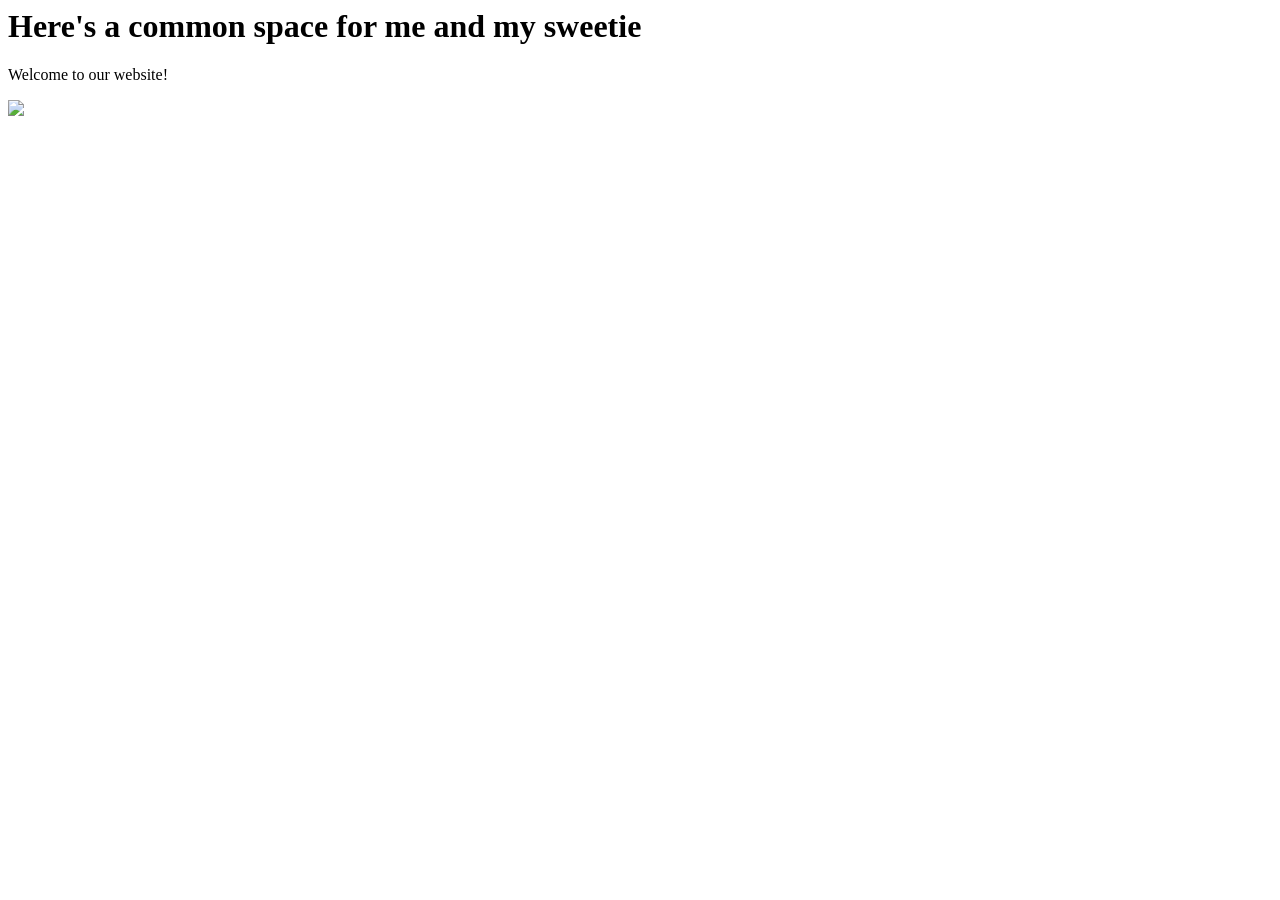
==== index.html @ b6104a5d "Update index.html" ====
<html>
<title>
  <head><link rel="stylesheet" type="text/css" href="https://github.com/J396/J396.GITHUB.IO/blob/main/index.css"></head>
</title>
<body>
  <h1>Here's a common space for me and my sweetie</h1>
  <p>Welcome to our website!</p>
  <img src="https://content.codecademy.com/articles/github-pages-via-web-app/happy-ice-cream.gif" />
</body>

</html>
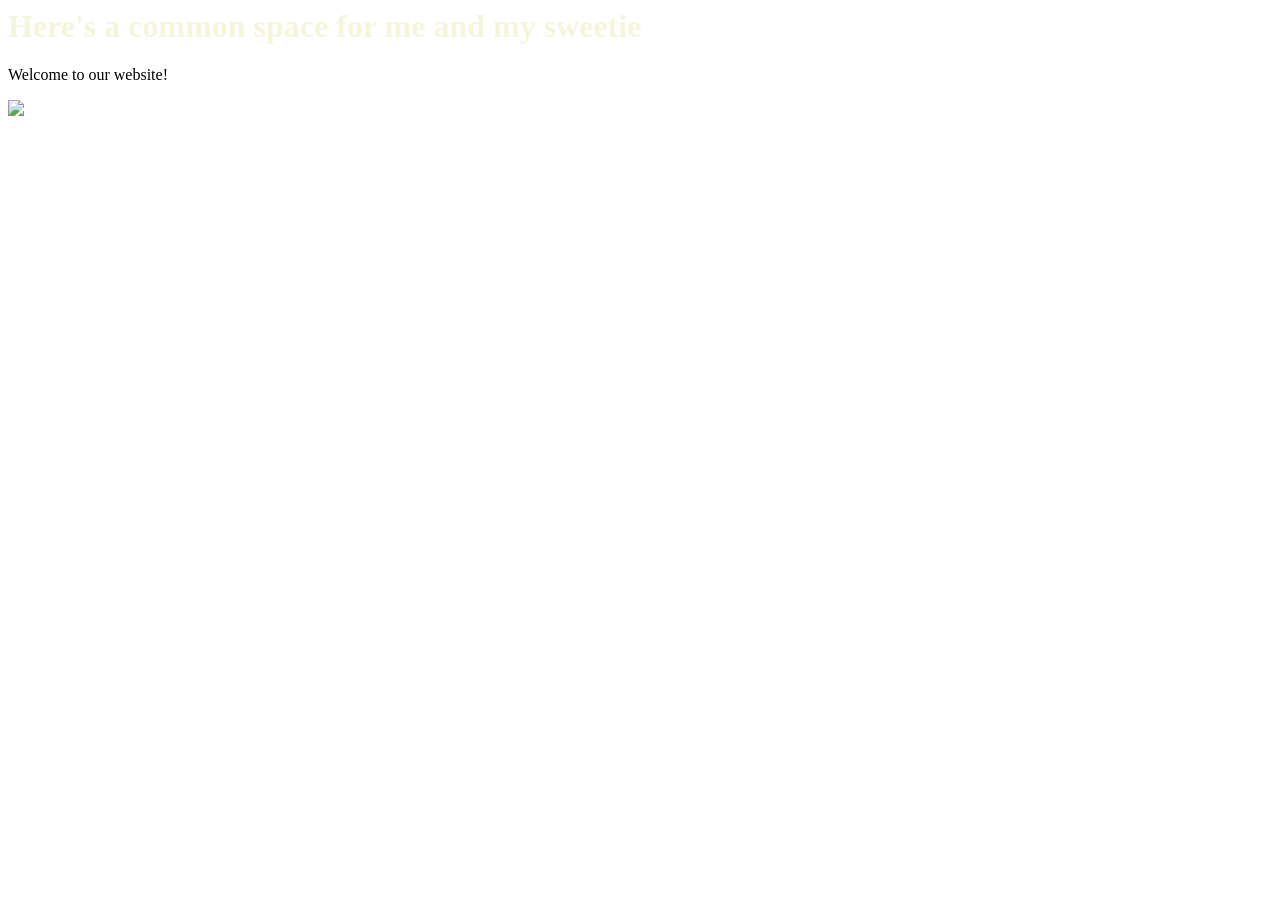
==== commit c25f2b97: "Update index.html" ====
--- a/index.html
+++ b/index.html
@@ -1,7 +1,8 @@
 <html>
-<title>
-  <head><link rel="stylesheet" type="text/css" href="https://github.com/J396/J396.GITHUB.IO/blob/main/index.css"></head>
-</title>
+<head>
+  <title></title>
+  <link rel="stylesheet" href="index.css">
+</head>
 <body>
   <h1>Here's a common space for me and my sweetie</h1>
   <p>Welcome to our website!</p>
--- a/index.css
+++ b/index.css
@@ -0,0 +1,3 @@
+h1{
+  color: beige;
+}
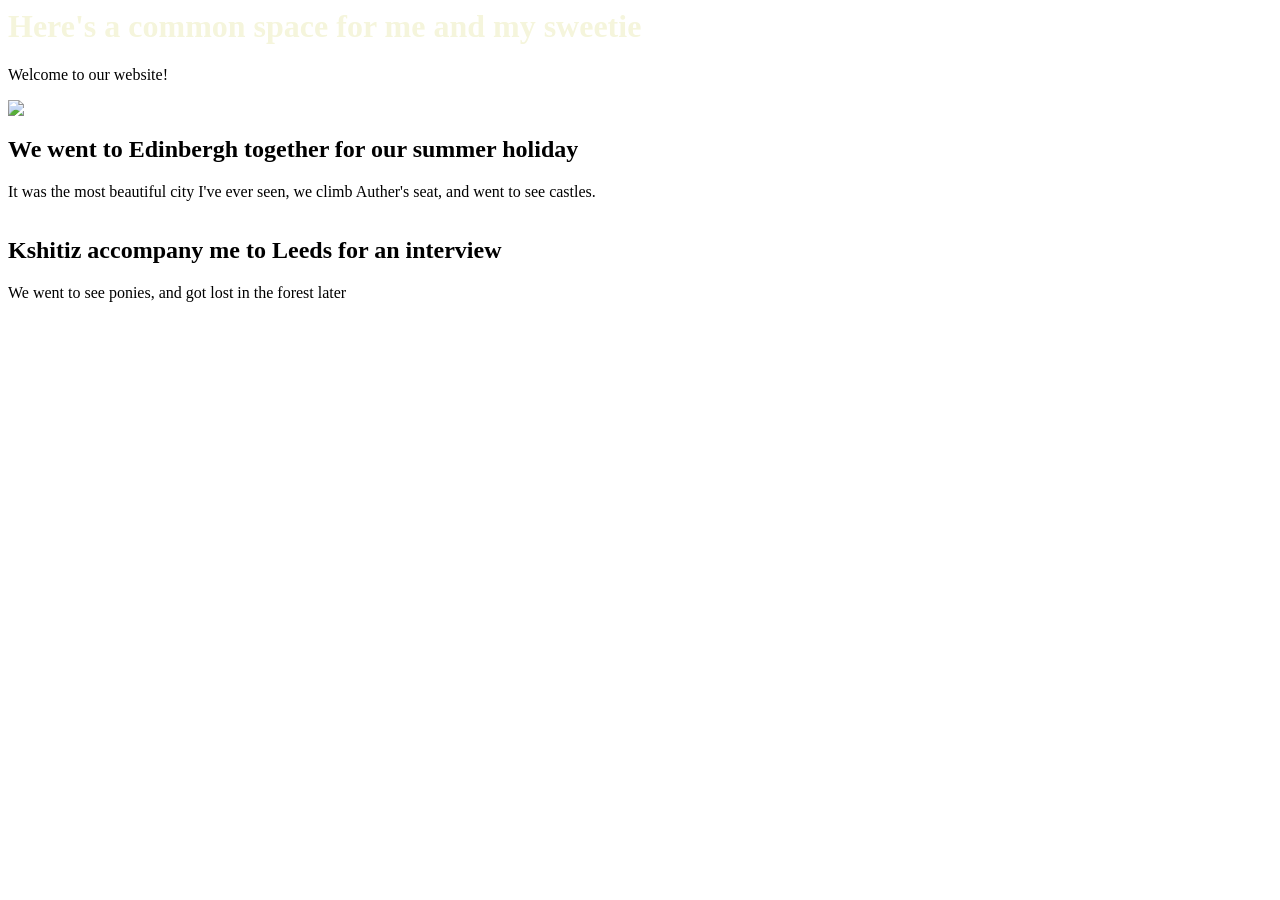
==== commit db974ab8: "Update index.html" ====
--- a/index.html
+++ b/index.html
@@ -7,6 +7,16 @@
   <h1>Here's a common space for me and my sweetie</h1>
   <p>Welcome to our website!</p>
   <img src="https://content.codecademy.com/articles/github-pages-via-web-app/happy-ice-cream.gif" />
+  <section>
+    <h2>We went to Edinbergh together for our summer holiday</h2>
+    <p>It was the most beautiful city I've ever seen, we climb Auther's seat, and went to see castles.</p>
+    <img src""/>
+  </section>
+  <section>
+    <h2>Kshitiz accompany me to Leeds for an interview</h2>
+    <p>We went to see ponies, and got lost in the forest later</p>
+    <img/>
+  </section>
 </body>
 
 </html>
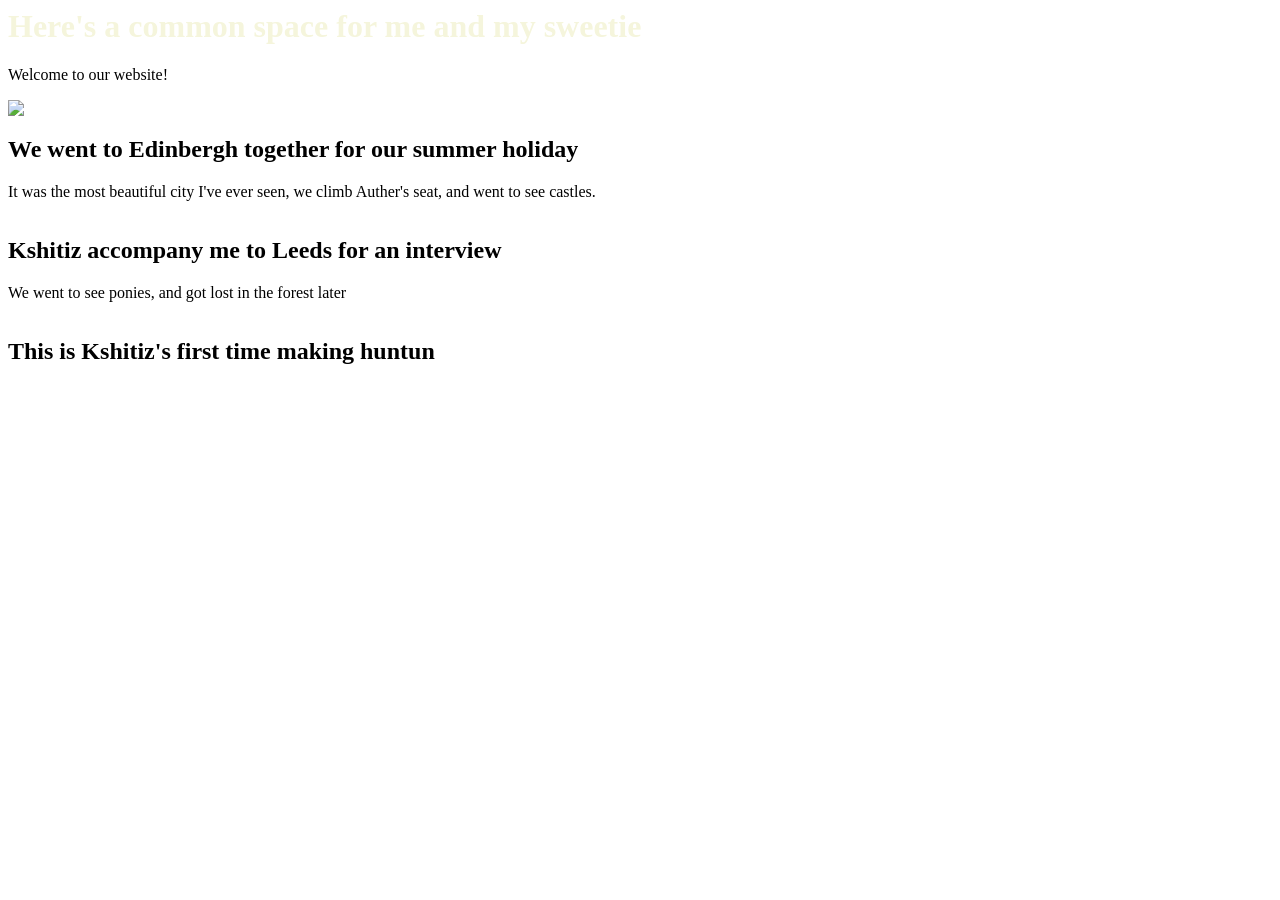
==== commit a8db956e: "Update index.html" ====
--- a/index.html
+++ b/index.html
@@ -6,15 +6,19 @@
 <body>
   <h1>Here's a common space for me and my sweetie</h1>
   <p>Welcome to our website!</p>
-  <img src="https://content.codecademy.com/articles/github-pages-via-web-app/happy-ice-cream.gif" />
-  <section>
+  <img id="ice-cream" src="https://content.codecademy.com/articles/github-pages-via-web-app/happy-ice-cream.gif" />
+  <section class="Edinbergh">
     <h2>We went to Edinbergh together for our summer holiday</h2>
     <p>It was the most beautiful city I've ever seen, we climb Auther's seat, and went to see castles.</p>
     <img src""/>
   </section>
-  <section>
+  <section class="Leeds">
     <h2>Kshitiz accompany me to Leeds for an interview</h2>
     <p>We went to see ponies, and got lost in the forest later</p>
+    <img/>
+  </section>
+  <section class='huntun'>
+    <h2>This is Kshitiz's first time making huntun</h2>
     <img/>
   </section>
 </body>
--- a/index.css
+++ b/index.css
@@ -1,3 +1,7 @@
 h1{
   color: beige;
 }
+
+h2:hover{
+  color:SeaGreen;
+}
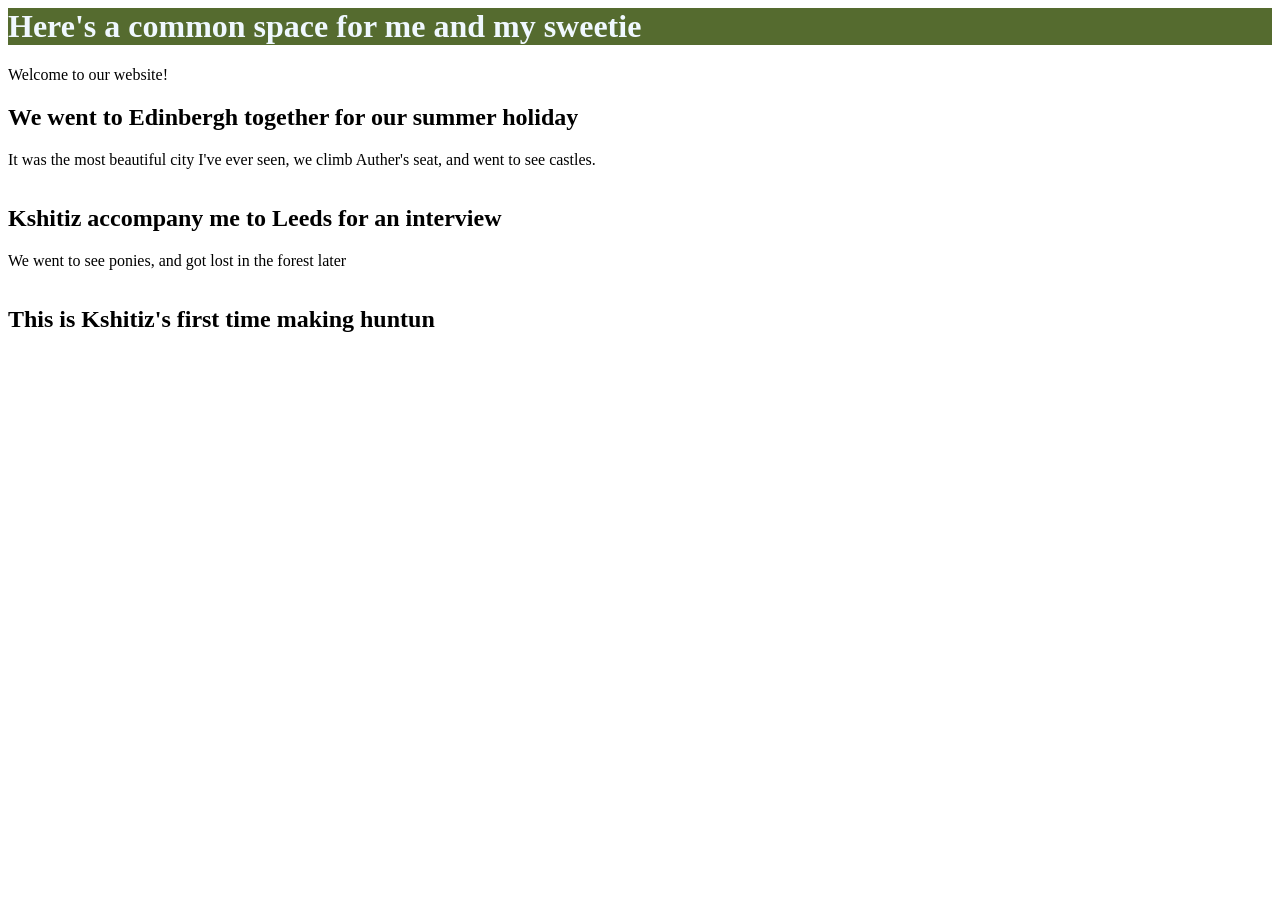
==== commit 911d9db2: "Update index.html" ====
--- a/index.html
+++ b/index.html
@@ -6,7 +6,7 @@
 <body>
   <h1>Here's a common space for me and my sweetie</h1>
   <p>Welcome to our website!</p>
-  <img id="ice-cream" src="https://content.codecademy.com/articles/github-pages-via-web-app/happy-ice-cream.gif" />
+<!--   <img id="ice-cream" src="https://content.codecademy.com/articles/github-pages-via-web-app/happy-ice-cream.gif" /> -->
   <section class="Edinbergh">
     <h2>We went to Edinbergh together for our summer holiday</h2>
     <p>It was the most beautiful city I've ever seen, we climb Auther's seat, and went to see castles.</p>
--- a/index.css
+++ b/index.css
@@ -1,7 +1,15 @@
 h1{
-  color: beige;
+  color: AliceBlue;
+  background-color: DarkOliveGreen;
+  background-image:url'https://content.codecademy.com/articles/github-pages-via-web-app/happy-ice-cream.gif';
+  background-size:cover;
 }
 
 h2:hover{
   color:SeaGreen;
 }
+
+#ice-cream{
+  opacity:0.5;
+  z-index:2;
+}
